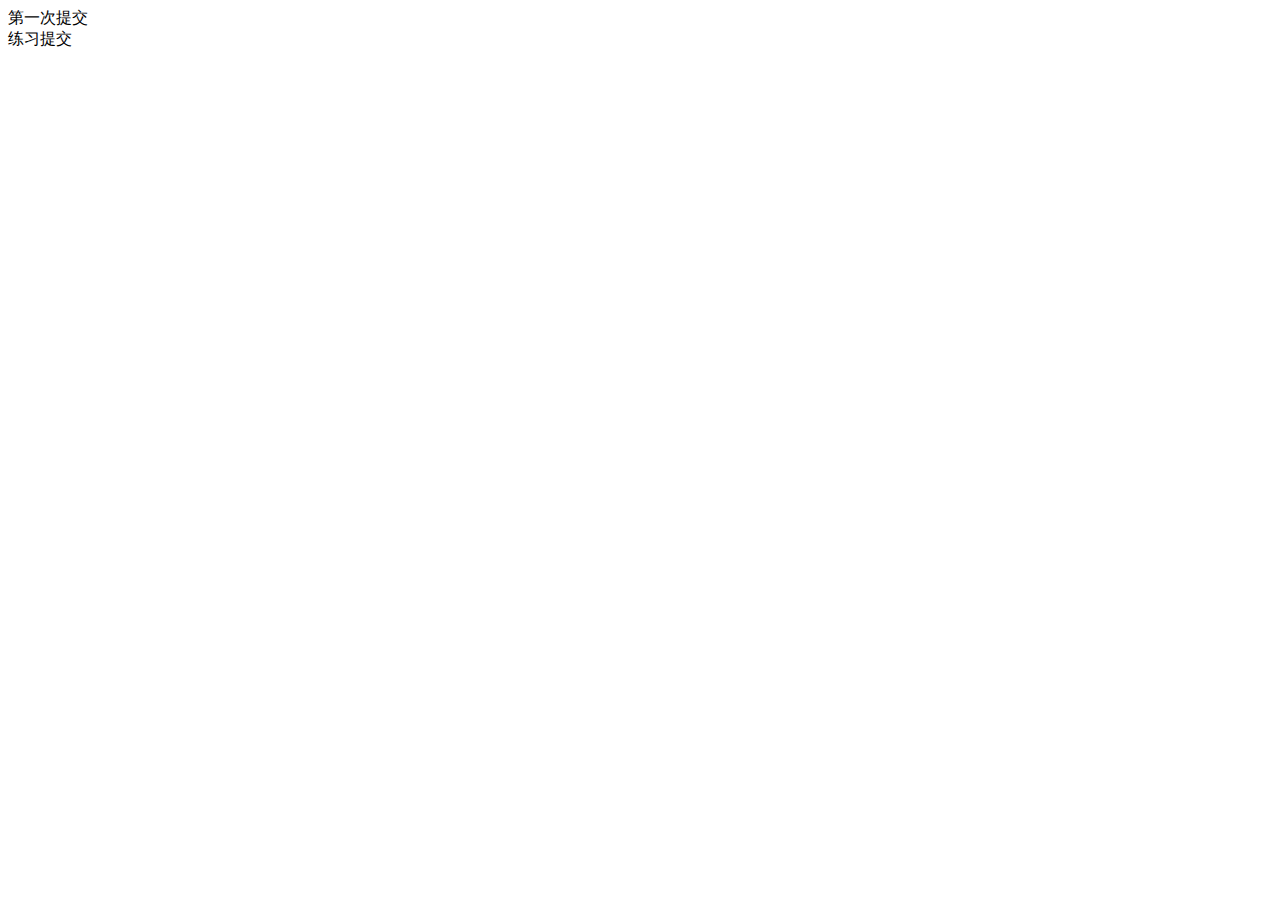
==== index.html @ 91b02133 "第一次提交" ====
<!DOCTYPE html>
<html lang="en">
<head>
    <meta charset="UTF-8">
    <meta name="viewport" content="width=device-width, initial-scale=1.0">
    <title>Document</title>
</head>
<body>
    <div>第一次提交</div>
    <div>练习提交</div>
</body>
</html>
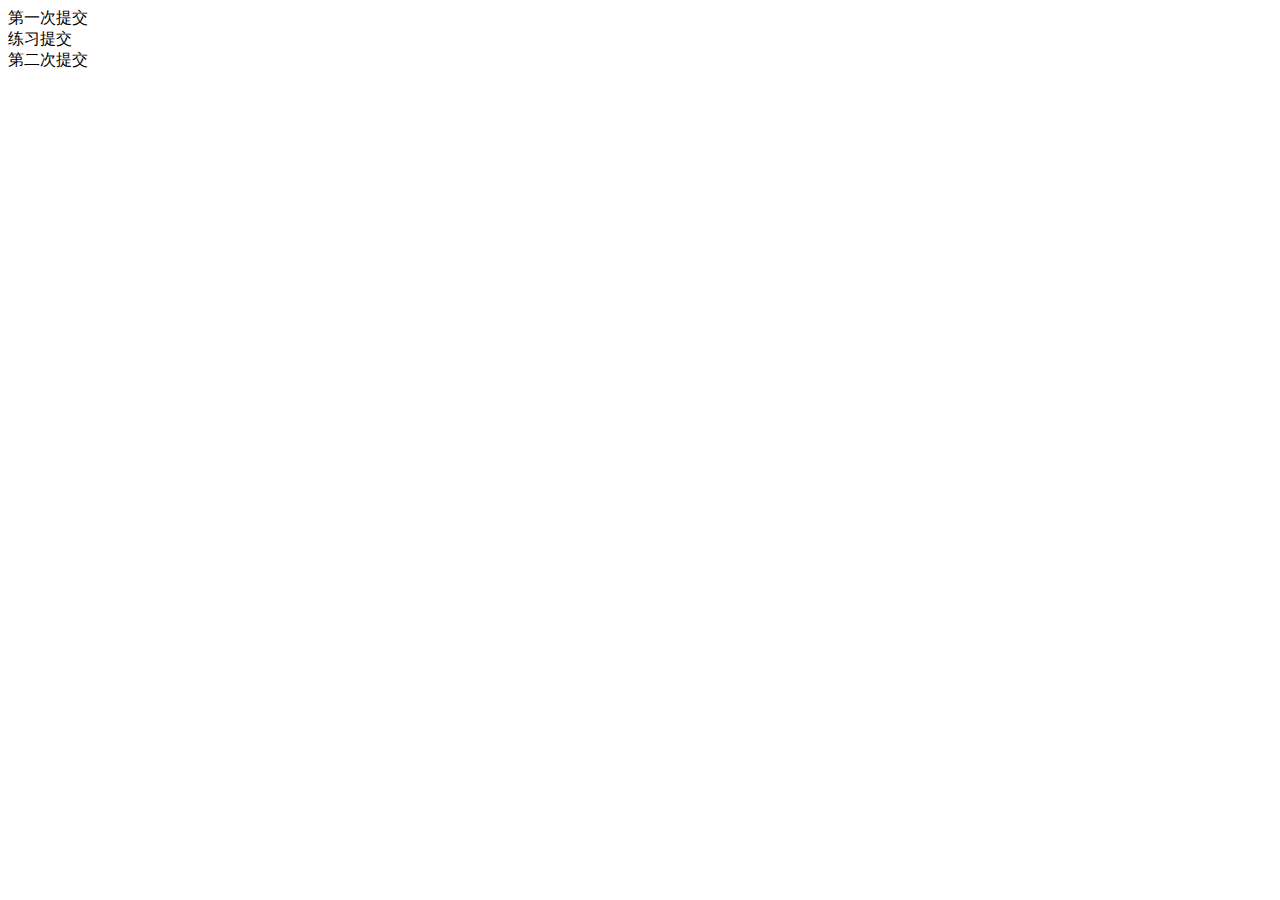
==== commit 0a00254f: "第二次提交" ====
--- a/index.html
+++ b/index.html
@@ -8,5 +8,6 @@
 <body>
     <div>第一次提交</div>
     <div>练习提交</div>
+    <div>第二次提交</div>
 </body>
 </html>